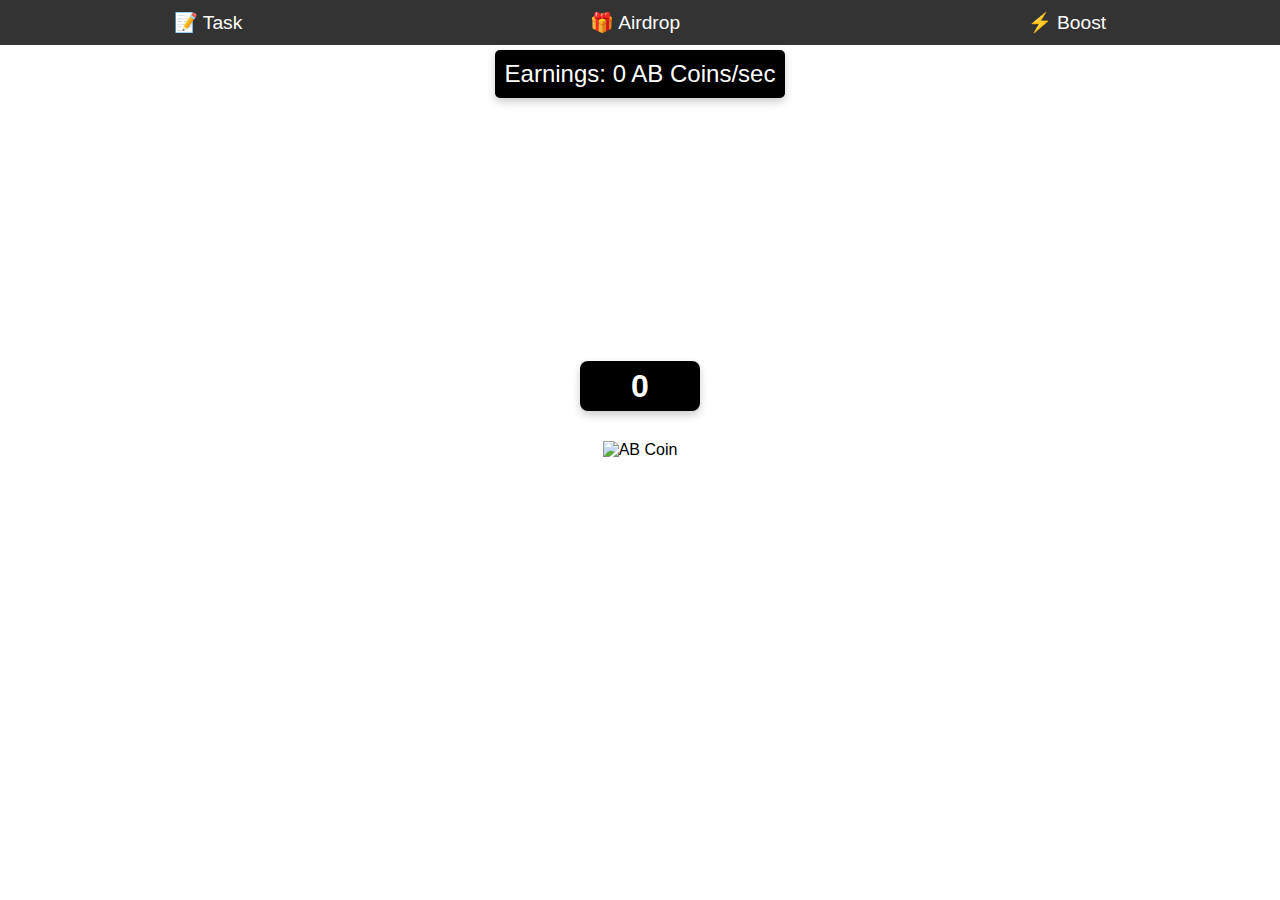
==== index.html @ 3116c2c8 "Rename abcoin.html to index.html" ====
<!DOCTYPE html>
<html lang="en">
<head>
    <meta charset="UTF-8">
    <meta name="viewport" content="width=device-width, initial-scale=1.0">
    <title>AB Coin Game</title>
    <link rel="stylesheet" href="style.css">
</head>
<body>
    <div id="top-bar">
        <button id="task-button">📝 Task</button>
        <button id="airdrop-button">🎁 Airdrop</button>
        <button id="boost-button">⚡ Boost</button>
    </div>
    <div id="earnings-display" class="earnings-box">Earnings: <span id="earnings-count">0</span> AB Coins/sec</div>

    <div id="game-container">
        <div id="counter"><span id="coin-count">0</span></div>
        <img id="ab-coin" src="https://i.postimg.cc/wTGwfxbW/Green-Gradient-Minimalist-Simple-Instagram-Profile-Picture-prev-ui.png" alt="AB Coin">
    </div>

    <!-- Task Popup -->
    <div id="task-popup" class="popup">
        <div class="popup-header">
            <span>Tasks</span>
            <button class="close-btn">❌</button>
        </div>
        <div class="popup-body">
            <div class="task-item" data-url="https://youtube.com/@absiddik1">Task 1: Watch video</div>
            <div class="task-item" data-url="https://youtube.com/@abcreationsx">Task 2: Watch video</div>
            <div class="task-item" data-url="https://youtube.com/@absiddik4">Task 3: Watch video</div>
            <div class="task-item" data-url="https://t.me/protacttheabcoin">Task 4: Join Telegram</div>
            <div class="task-item" data-url="https://t.me/abcoinchat">Task 5: Join Chat</div>
            <div class="task-item" data-url="https://t.me/+P2HHpv1WVKBhMTNl">Task 6: Join Group</div>
            <div class="task-item" data-url="https://t.me/ABcoinairdrop">Task 7: Join Airdrop</div>
        </div>
    </div>

    <!-- Airdrop Popup -->
    <div id="airdrop-popup" class="popup">
        <div class="popup-header">
            <span>Airdrop</span>
            <button class="close-btn">❌</button>
        </div>
        <div class="popup-body">
            <div>
                <label for="age-select">Select your age:</label>
                <select id="age-select">
                    <option value="18plus">18+</option>
                    <option value="under18">Under 18</option>
                </select>
            </div>
            <div id="kyc-upload" style="display:none;">
                <div id="upload-18plus" style="display:none;">
                    <h4>Upload KYC Documents</h4>
                    <label for="front-card">Upload Front Side of Card:</label>
                    <input type="file" id="front-card"><br>
                    <label for="back-card">Upload Back Side of Card:</label>
                    <input type="file" id="back-card"><br>
                    <label for="selfie">Upload Selfie:</label>
                    <input type="file" id="selfie"><br>
                </div>
                <div id="upload-under18" style="display:none;">
                    <h4>Provide Your Details</h4>
                    <label for="name">Name:</label>
                    <input type="text" id="name"><br>
                    <label for="dob">Date of Birth:</label>
                    <input type="date" id="dob"><br>
                    <label for="mobile">Mobile:</label>
                    <input type="text" id="mobile"><br>
                </div>
            </div>
            <p>Airdrop is coming soon!</p>
            <button id="upload-kyc">Upload KYC</button>
        </div>
    </div>

    <!-- Boost Popup -->
    <div id="boost-popup" class="popup">
        <div class="popup-header">
            <span>Boost</span>
            <button class="close-btn">❌</button>
        </div>
        <div class="popup-body">
            <div class="boost-item" data-cost="50000" data-earn="5">Buy for 50,000 AB Coin - Earn 5/sec</div>
            <div class="boost-item" data-cost="100000" data-earn="10">Buy for 100,000 AB Coin - Earn 10/sec</div>
            <div class="boost-item" data-cost="30000" data-earn="3">Buy for 30,000 AB Coin - Earn 3/sec</div>
        </div>
    </div>

    <script src="script.js"></script>
</body>
</html>
---- style.css ----
body {
    margin: 0;
    padding: 0;
    font-family: Arial, sans-serif;
    background-image: url('https://i.postimg.cc/zf7PRVQ2/images-10.jpg');
    background-size: cover;
    display: flex;
    justify-content: center;
    align-items: center;
    height: 100vh;
    flex-direction: column;
}

#top-bar {
    position: absolute;
    top: 0;
    width: 100%;
    display: flex;
    justify-content: space-around;
    background-color: rgba(0, 0, 0, 0.8);
    padding: 10px 0;
}

#top-bar button {
    background: none;
    border: none;
    color: white;
    font-size: 1.2rem;
    cursor: pointer;
}

#earnings-display {
    position: absolute;
    top: 50px;
    color: white;
    font-size: 1.5rem;
}

.earnings-box {
    background-color: black; /* Background for earnings display */
    color: white; /* Text color */
    border-radius: 5px;
    padding: 10px;
    box-shadow: 0 4px 8px rgba(0, 0, 0, 0.2);
}

#game-container {
    position: relative;
    text-align: center;
}

#counter {
    position: absolute;
    top: -80px;
    left: 50%;
    transform: translateX(-50%);
    width: 120px;
    height: 50px;
    background-color: black; /* Background color for the counter */
    color: white; /* Text color */
    display: flex;
    justify-content: center;
    align-items: center;
    border-radius: 8px;
    font-size: 2rem;
    font-weight: bold;
    box-shadow: 0 4px 8px rgba(0, 0, 0, 0.2);
}

#ab-coin {
    width: 310px;
    cursor: pointer;
    transition: transform 0.2s ease-in-out;
}

.popup {
    display: none;
    position: fixed;
    top: 20%;
    left: 50%;
    transform: translate(-50%, -50%);
    width: 300px;
    background-color: white;
    border-radius: 8px;
    box-shadow: 0 4px 8px rgba(0, 0, 0, 0.2);
    z-index: 1000;
}

.popup-header {
    padding: 10px;
    background-color: #333;
    color: white;
    display: flex;
    justify-content: space-between;
    align-items: center;
    border-top-left-radius: 8px;
    border-top-right-radius: 8px;
}

.popup-body {
    padding: 20px;
}

.task-item, .boost-item {
    margin: 10px 0;
    padding: 10px;
    background-color: #f0f0f0;
    border-radius: 5px;
    cursor: pointer;
    transition: background-color 0.3s;
}

.task-item.completed {
    background-color: lightgreen;
}

.task-item:hover, .boost-item:hover {
    background-color: #e0e0e0;
}

.close-btn {
    background: none;
    border: none;
    color: white;
    cursor: pointer;
    font-size: 1.2rem;
}

/* Animation for +1 increment */
.coin-increment {
    position: absolute;
    font-size: 24px;
    color: red;
    animation: rise 1s forwards;
}

@keyframes rise {
    0% {
        transform: translateY(0);
        opacity: 1;
    }
    100% {
        transform: translateY(-50px);
        opacity: 0;
    }
}
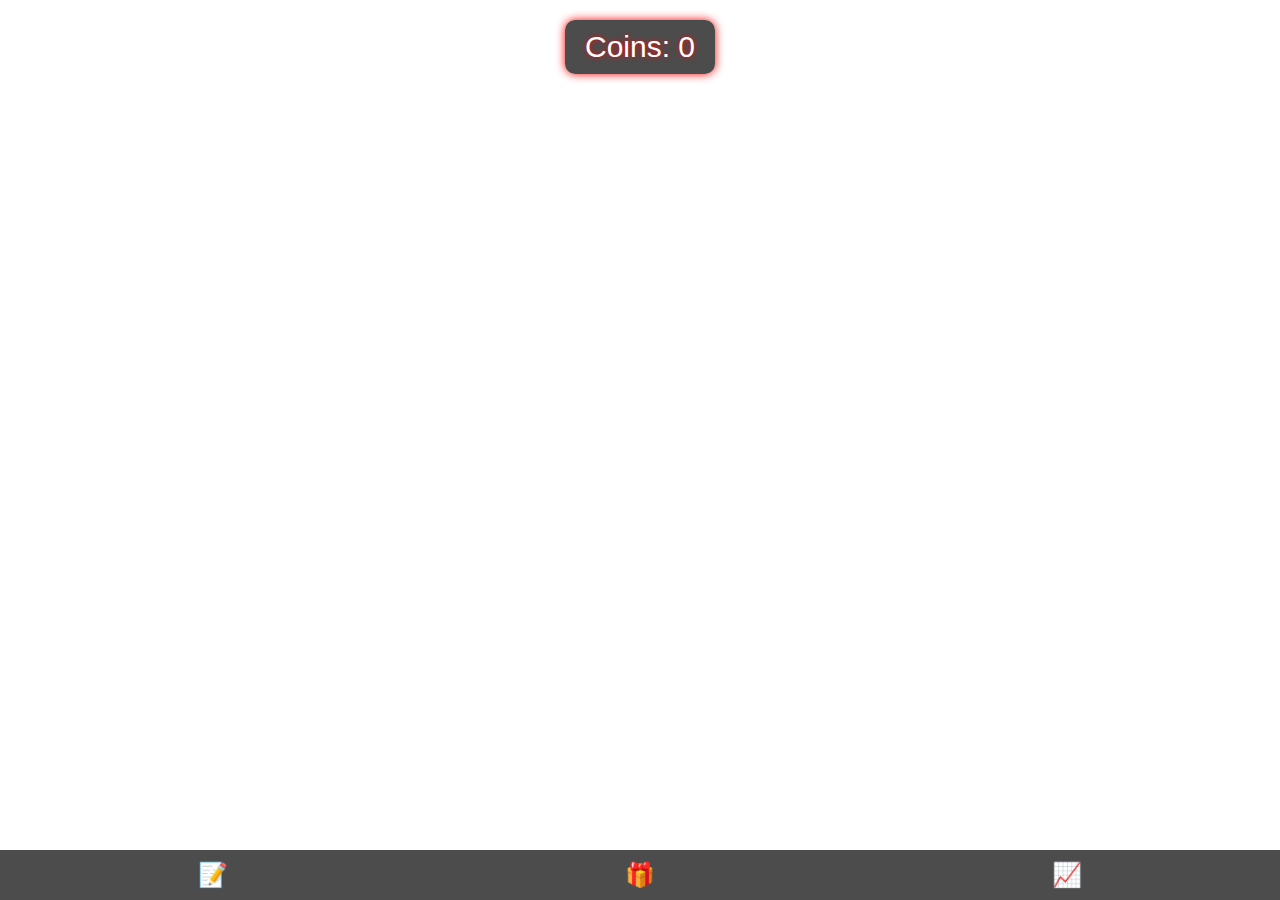
==== commit 413cfd4c: "Update index.html" ====
--- a/index.html
+++ b/index.html
@@ -4,90 +4,263 @@
     <meta charset="UTF-8">
     <meta name="viewport" content="width=device-width, initial-scale=1.0">
     <title>AB Coin Game</title>
-    <link rel="stylesheet" href="style.css">
+    <style>
+        body {
+            margin: 0;
+            padding: 0;
+            background-image: url('https://i.postimg.cc/Twxj08k4/images-10.jpg');
+            background-size: cover;
+            display: flex;
+            flex-direction: column;
+            align-items: center;
+            font-family: Arial, sans-serif;
+            color: white;
+        }
+
+        .coin-counter {
+            margin-top: 20px;
+            font-size: 30px;
+            padding: 10px 20px;
+            background-color: rgba(0, 0, 0, 0.7);
+            color: white;
+            border-radius: 10px;
+            text-align: center;
+            box-shadow: 0 0 10px red;
+            font-family: 'Ghost', sans-serif;
+            text-shadow: 0 0 5px red;
+        }
+
+        .coin {
+            width: 400px;
+            height: 400px;
+            cursor: pointer;
+            border-radius: 50%;
+            position: absolute;
+            top: 50%;
+            left: 50%;
+            transform: translate(-50%, -50%);
+            user-select: none;
+        }
+
+        .task-popup, .airdrop-popup, .level-popup {
+            display: none;
+            position: fixed;
+            top: 50%;
+            left: 50%;
+            transform: translate(-50%, -50%);
+            background-color: rgba(0, 0, 0, 0.9);
+            padding: 20px;
+            border-radius: 10px;
+            color: white;
+            width: 80%;
+            max-width: 400px;
+            text-align: center;
+            box-shadow: 0 0 20px black;
+            font-family: 'Ghost', sans-serif;
+            text-shadow: 0 0 5px red;
+        }
+
+        .task-item {
+            padding: 10px;
+            margin: 5px 0;
+            background-color: rgba(255, 255, 255, 0.1);
+            border-radius: 5px;
+            color: white;
+            cursor: pointer;
+            transition: background-color 0.3s;
+            font-family: 'Ghost', sans-serif;
+            text-shadow: 0 0 5px red;
+        }
+
+        .task-item.completed {
+            background-color: green;
+            cursor: not-allowed;
+        }
+
+        .popup-close {
+            position: absolute;
+            top: 5px;
+            right: 5px;
+            cursor: pointer;
+            font-size: 24px;
+        }
+
+        .footer {
+            position: fixed;
+            bottom: 0;
+            width: 100%;
+            display: flex;
+            justify-content: space-around;
+            padding: 10px;
+            background-color: rgba(0, 0, 0, 0.7);
+        }
+
+        .footer button {
+            font-size: 24px;
+            color: white;
+            background: none;
+            border: none;
+            cursor: pointer;
+        }
+
+        .plus-one {
+            position: absolute;
+            font-size: 24px;
+            color: yellow;
+            animation: rise 1s ease-out forwards;
+        }
+
+        @keyframes rise {
+            from { opacity: 1; transform: translateY(0); }
+            to { opacity: 0; transform: translateY(-50px); }
+        }
+
+        .level-info {
+            margin: 10px 0;
+        }
+    </style>
 </head>
 <body>
-    <div id="top-bar">
-        <button id="task-button">📝 Task</button>
-        <button id="airdrop-button">🎁 Airdrop</button>
-        <button id="boost-button">⚡ Boost</button>
-    </div>
-    <div id="earnings-display" class="earnings-box">Earnings: <span id="earnings-count">0</span> AB Coins/sec</div>
-
-    <div id="game-container">
-        <div id="counter"><span id="coin-count">0</span></div>
-        <img id="ab-coin" src="https://i.postimg.cc/wTGwfxbW/Green-Gradient-Minimalist-Simple-Instagram-Profile-Picture-prev-ui.png" alt="AB Coin">
-    </div>
-
-    <!-- Task Popup -->
-    <div id="task-popup" class="popup">
-        <div class="popup-header">
-            <span>Tasks</span>
-            <button class="close-btn">❌</button>
-        </div>
-        <div class="popup-body">
-            <div class="task-item" data-url="https://youtube.com/@absiddik1">Task 1: Watch video</div>
-            <div class="task-item" data-url="https://youtube.com/@abcreationsx">Task 2: Watch video</div>
-            <div class="task-item" data-url="https://youtube.com/@absiddik4">Task 3: Watch video</div>
-            <div class="task-item" data-url="https://t.me/protacttheabcoin">Task 4: Join Telegram</div>
-            <div class="task-item" data-url="https://t.me/abcoinchat">Task 5: Join Chat</div>
-            <div class="task-item" data-url="https://t.me/+P2HHpv1WVKBhMTNl">Task 6: Join Group</div>
-            <div class="task-item" data-url="https://t.me/ABcoinairdrop">Task 7: Join Airdrop</div>
-        </div>
-    </div>
-
-    <!-- Airdrop Popup -->
-    <div id="airdrop-popup" class="popup">
-        <div class="popup-header">
-            <span>Airdrop</span>
-            <button class="close-btn">❌</button>
-        </div>
-        <div class="popup-body">
-            <div>
-                <label for="age-select">Select your age:</label>
-                <select id="age-select">
-                    <option value="18plus">18+</option>
-                    <option value="under18">Under 18</option>
-                </select>
-            </div>
-            <div id="kyc-upload" style="display:none;">
-                <div id="upload-18plus" style="display:none;">
-                    <h4>Upload KYC Documents</h4>
-                    <label for="front-card">Upload Front Side of Card:</label>
-                    <input type="file" id="front-card"><br>
-                    <label for="back-card">Upload Back Side of Card:</label>
-                    <input type="file" id="back-card"><br>
-                    <label for="selfie">Upload Selfie:</label>
-                    <input type="file" id="selfie"><br>
-                </div>
-                <div id="upload-under18" style="display:none;">
-                    <h4>Provide Your Details</h4>
-                    <label for="name">Name:</label>
-                    <input type="text" id="name"><br>
-                    <label for="dob">Date of Birth:</label>
-                    <input type="date" id="dob"><br>
-                    <label for="mobile">Mobile:</label>
-                    <input type="text" id="mobile"><br>
-                </div>
-            </div>
-            <p>Airdrop is coming soon!</p>
-            <button id="upload-kyc">Upload KYC</button>
-        </div>
-    </div>
-
-    <!-- Boost Popup -->
-    <div id="boost-popup" class="popup">
-        <div class="popup-header">
-            <span>Boost</span>
-            <button class="close-btn">❌</button>
-        </div>
-        <div class="popup-body">
-            <div class="boost-item" data-cost="50000" data-earn="5">Buy for 50,000 AB Coin - Earn 5/sec</div>
-            <div class="boost-item" data-cost="100000" data-earn="10">Buy for 100,000 AB Coin - Earn 10/sec</div>
-            <div class="boost-item" data-cost="30000" data-earn="3">Buy for 30,000 AB Coin - Earn 3/sec</div>
-        </div>
-    </div>
-
-    <script src="script.js"></script>
+
+    <div class="coin-counter" id="coinCounter">Coins: 0</div>
+
+    <img src="https://i.postimg.cc/wTGwfxbW/Green-Gradient-Minimalist-Simple-Instagram-Profile-Picture-prev-ui.png" alt="Coin" class="coin" id="coin" ontouchstart="earnCoin(event)">
+
+    <div class="footer">
+        <button onclick="showPopup('task')">📝</button>
+        <button onclick="showPopup('airdrop')">🎁</button>
+        <button onclick="showPopup('level')">📈</button>
+    </div>
+
+    <div class="task-popup" id="taskPopup">
+        <span class="popup-close" onclick="closePopup('taskPopup')">❌</span>
+        <h2>Tasks</h2>
+        <div class="task-item" onclick="completeTask(1, 'https://t.me/abcoinchat')">Task 1: Join Chat</div>
+        <div class="task-item" onclick="completeTask(2, 'https://t.me/+P2HHpv1WVKBhMTNl')">Task 2: Join Group</div>
+        <div class="task-item" onclick="completeTask(3, 'https://t.me/ABcoinairdrop')">Task 3: Airdrop Group</div>
+        <div class="task-item" onclick="completeTask(4, 'https://t.me/boost/ABcoinairdrop')">Task 4: Boost Airdrop</div>
+        <div class="task-item" onclick="completeTask(5, 'https://www.youtube.com/@ABCointube')">Task 5: AB Coin YouTube</div>
+    </div>
+
+    <div class="airdrop-popup" id="airdropPopup">
+        <span class="popup-close" onclick="closePopup('airdropPopup')">❌</span>
+        <h2>AB Coin Airdrop</h2>
+        <p>AB Coin airdrop is coming soon, and everyone will get huge profits. Our AB Coin supply is 10,000 billion.</p>
+    </div>
+
+    <div class="level-popup" id="levelPopup">
+        <span class="popup-close" onclick="closePopup('levelPopup')">❌</span>
+        <h2>Level Info</h2>
+        <div class="level-info">Current Level: <span id="currentLevel">1</span></div>
+        <div class="level-info">Coins Required for Next Level: <span id="coinsRequired">10,000</span></div>
+        <div class="level-info">Click Earnings: <span id="earningsPerClick">1</span></div>
+        <button id="levelUpButton" onclick="levelUp()">Level Up</button>
+    </div>
+
+    <script>
+        let coins = parseInt(localStorage.getItem('coins') || '0');
+        let currentLevel = parseInt(localStorage.getItem('currentLevel') || '1');
+        let coinsPerClick = parseInt(localStorage.getItem('coinsPerClick') || '1');
+        const coinsRequiredForNextLevel = 10000;
+        let coinsPerSecond = 10; // Initial coins earned per second
+        let interval;
+
+        document.getElementById('coinCounter').innerText = `Coins: ${formatCoins(coins)}`;
+        document.getElementById('currentLevel').innerText = currentLevel;
+        document.getElementById('coinsRequired').innerText = coinsRequiredForNextLevel;
+        document.getElementById('earningsPerClick').innerText = coinsPerClick;
+
+        const tasks = JSON.parse(localStorage.getItem('tasks') || '{}');
+
+        document.querySelectorAll('.task-item').forEach((item, index) => {
+            const taskNum = index + 1;
+            if (tasks[taskNum]) item.classList.add('completed');
+        });
+
+        // Start earning coins per second
+        startCoinGeneration();
+
+        function formatCoins(count) {
+            if (count >= 1000000000000) return (count / 1000000000000).toFixed(1) + 'T';
+            if (count >= 1000000000) return (count / 1000000000).toFixed(1) + 'B';
+            if (count >= 1000000) return (count / 1000000).toFixed(1) + 'M';
+            if (count >= 1000) return (count / 1000).toFixed(1) + 'K';
+            return count;
+        }
+
+        function earnCoin(event) {
+            for (let i = 0; i < event.touches.length; i++) {
+                coins += coinsPerClick;
+                localStorage.setItem('coins', coins);
+                document.getElementById('coinCounter').innerText = `Coins: ${formatCoins(coins)}`;
+
+                const plusOne = document.createElement('div');
+                plusOne.className = 'plus-one';
+                plusOne.innerText = `+${coinsPerClick}`;
+                plusOne.style.left = `${event.touches[i].clientX}px`;
+                plusOne.style.top = `${event.touches[i].clientY}px`;
+                document.body.appendChild(plusOne);
+
+                setTimeout(() => plusOne.remove(), 1000);
+            }
+        }
+
+        function showPopup(type) {
+            if (type === 'task') document.getElementById('taskPopup').style.display = 'block';
+            else if (type === 'airdrop') document.getElementById('airdropPopup').style.display = 'block';
+            else if (type === 'level') document.getElementById('levelPopup').style.display = 'block';
+        }
+
+        function closePopup(popupId) {
+            document.getElementById(popupId).style.display = 'none';
+        }
+
+        function completeTask(taskNum, url) {
+            if (!tasks[taskNum]) {
+                tasks[taskNum] = true;
+                coins += 20000000; // Reward for completing a task
+                localStorage.setItem('coins', coins);
+                localStorage.setItem('tasks', JSON.stringify(tasks));
+                document.getElementById('coinCounter').innerText = `Coins: ${formatCoins(coins)}`;
+                document.querySelectorAll('.task-item')[taskNum - 1].classList.add('completed');
+                window.open(url, '_blank');
+            }
+        }
+
+        function startCoinGeneration() {
+            interval = setInterval(() => {
+                coins += coinsPerSecond;
+                localStorage.setItem('coins', coins);
+                document.getElementById('coinCounter').innerText = `Coins: ${formatCoins(coins)}`;
+            }, 1000);
+        }
+
+        function levelUp() {
+            if (coins >= coinsRequiredForNextLevel) {
+                coins -= coinsRequiredForNextLevel;
+                currentLevel++;
+                coinsPerClick += 10; // Increase earnings per click by 10
+                coinsPerSecond *= 5; // Increase coins earned per second by 5x
+
+                localStorage.setItem('coins', coins);
+                localStorage.setItem('currentLevel', currentLevel);
+                localStorage.setItem('coinsPerClick', coinsPerClick);
+                document.getElementById('coinCounter').innerText = `Coins: ${formatCoins(coins)}`;
+                document.getElementById('currentLevel').innerText = currentLevel;
+                document.getElementById('coinsRequired').innerText = (coinsRequiredForNextLevel + (currentLevel - 1) * 1000).toString();
+                document.getElementById('earningsPerClick').innerText = coinsPerClick;
+
+                // Show +10 animation
+                const plusTen = document.createElement('div');
+                plusTen.className = 'plus-one';
+                plusTen.innerText = '+10';
+                plusTen.style.left = '50%';
+                plusTen.style.top = '50%';
+                plusTen.style.transform = 'translate(-50%, -50%)';
+                document.body.appendChild(plusTen);
+                setTimeout(() => plusTen.remove(), 1000);
+            }
+        }
+    </script>
 </body>
-</html>
+            </html>
